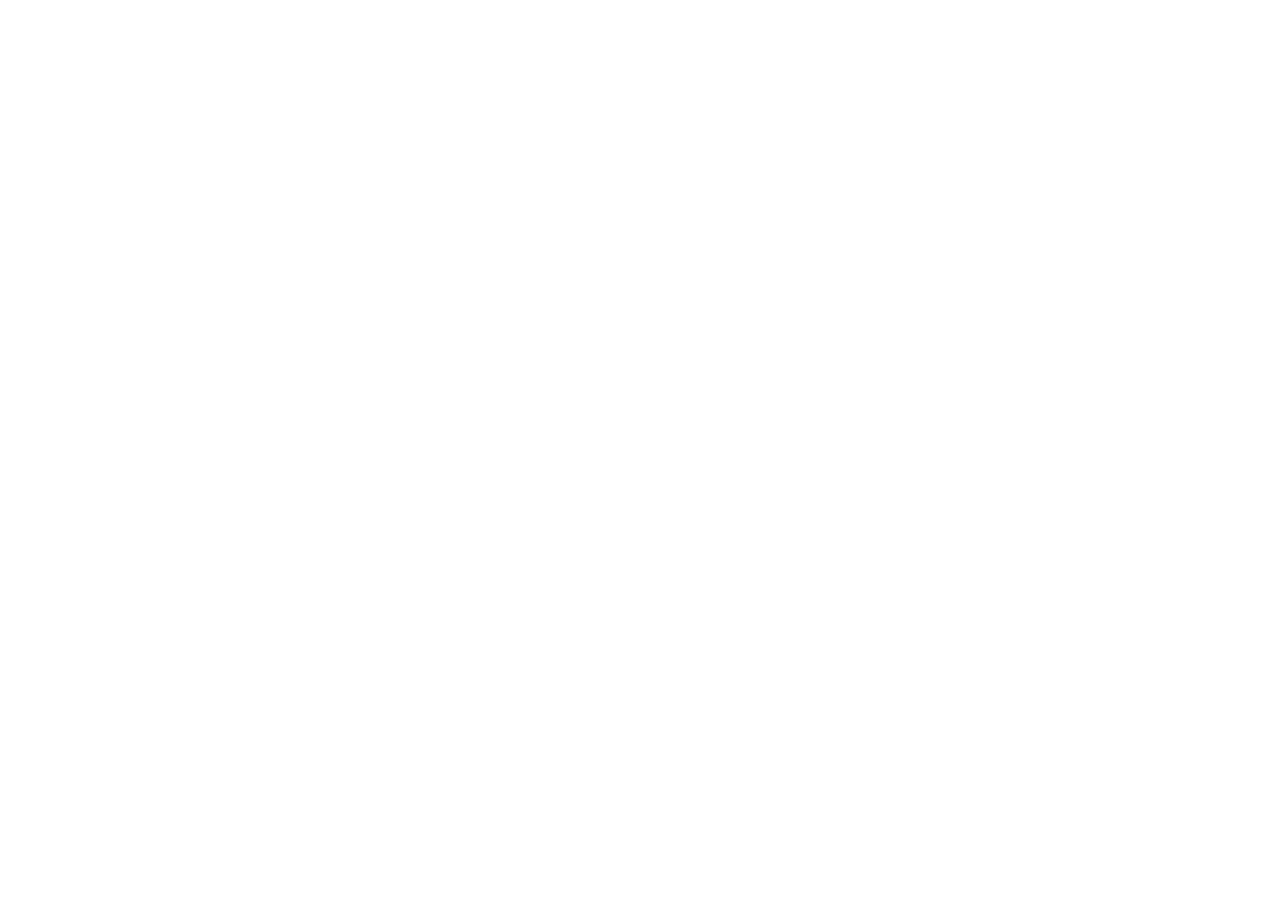
==== imanxious.html @ 93af595f "testing things" ====
<!DOCTYPE html>
<html>
<head>
	<title>It's Okay</title>
	<link rel="stylesheet" type="text/css" href="css/imanxious.css">
<style>

</style>
</head>
</head>
<body>
	<div>
	<main>

	</div>
	</main>

</body>

<footer>

</footer>
</html>
---- css/imanxious.css ----
ul {
  list-style-position: inside;
  text-align: center;
  font:20px "Courier New";
  color: 4D1C62
  margin: 35px 500px 35px 500px;
}

p {
  margin: 35px 500px 35px 500px;
}
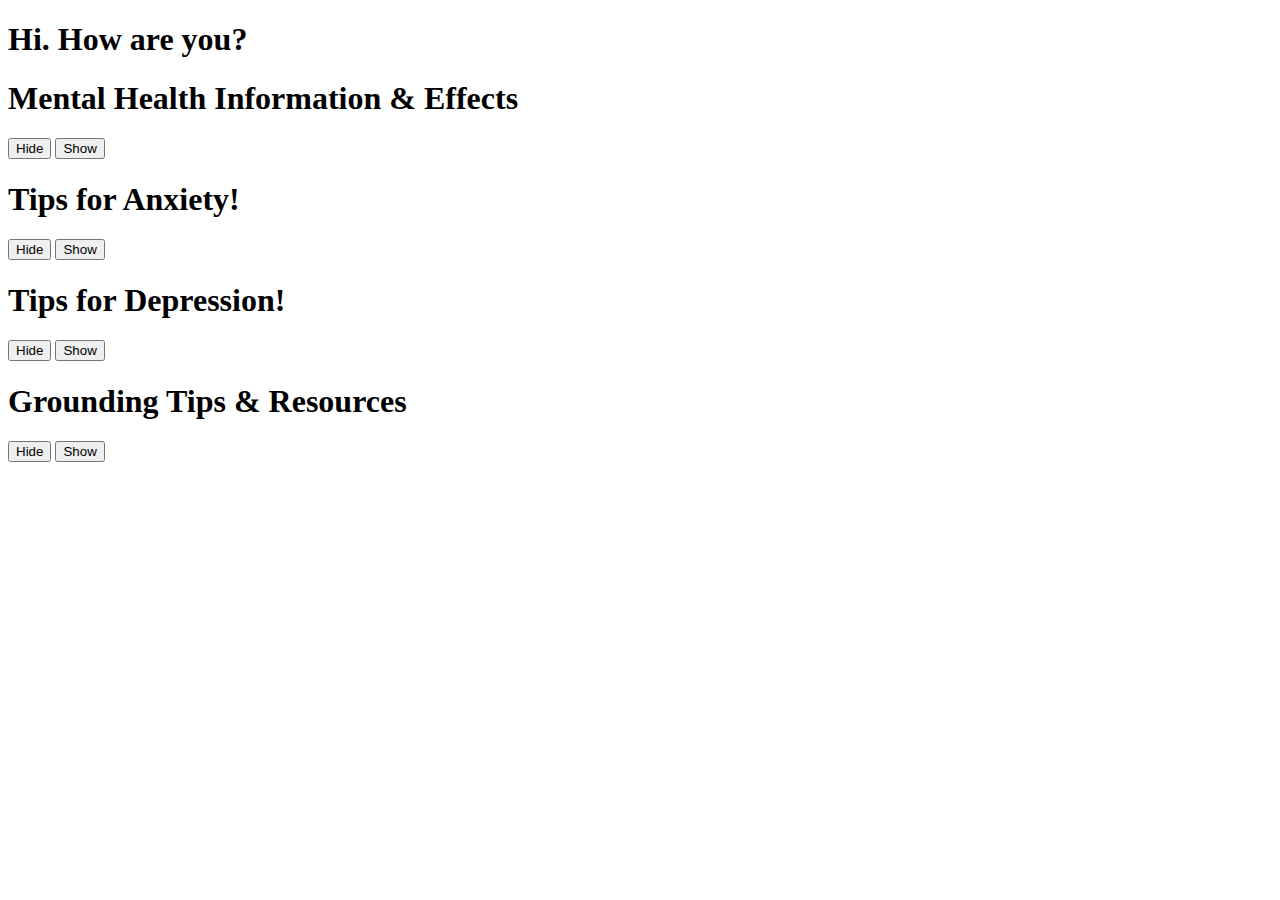
==== commit ec392a9d: "adding" ====
--- a/imanxious.html
+++ b/imanxious.html
@@ -1,23 +1,46 @@
 <!DOCTYPE html>
 <html>
 <head>
-	<title>It's Okay</title>
+	<title>It's Going To Be Okay.</title>
 	<link rel="stylesheet" type="text/css" href="css/imanxious.css">
+  <script src="https://code.jquery.com/jquery-3.6.1.min.js" integrity="sha256-o88AwQnZB+VDvE9tvIXrMQaPlFFSUTR+nldQm1LuPXQ=" crossorigin="anonymous"></script>
+  <script src="js/imanxious.js" defer></script>
 <style>
 
 </style>
 </head>
 </head>
 <body>
-	<div>
-	<main>
+  <div id="main">
+    <h1>Hi. How are you?</h1>
+    </div>
 
-	</div>
-	</main>
+  <h1>Mental Health Information & Effects</h1>
+	<div id="mentalhealth">
+	 </div>
+      <button id="hideOne">Hide</button>
+      <button id="showOne">Show</button>
+
+  <h1>Tips for Anxiety!</h1>
+  <div id="anxietytips">
+    </div>
+      <button id="hideTwo">Hide</button>
+      <button id="showTwo">Show</button>
+
+  <h1>Tips for Depression!</h1>
+  <div id="depressiontips">
+    </div>
+      <button id="hideThree">Hide</button>
+      <button id="showThree">Show</button>
+
+  <h1>Grounding Tips & Resources</h1>
+  <div id="grounding">
+    </div>
+      <button id="hideFour">Hide</button>
+      <button id="showFour">Show</button>
 
 </body>
 
 <footer>
-
 </footer>
 </html>
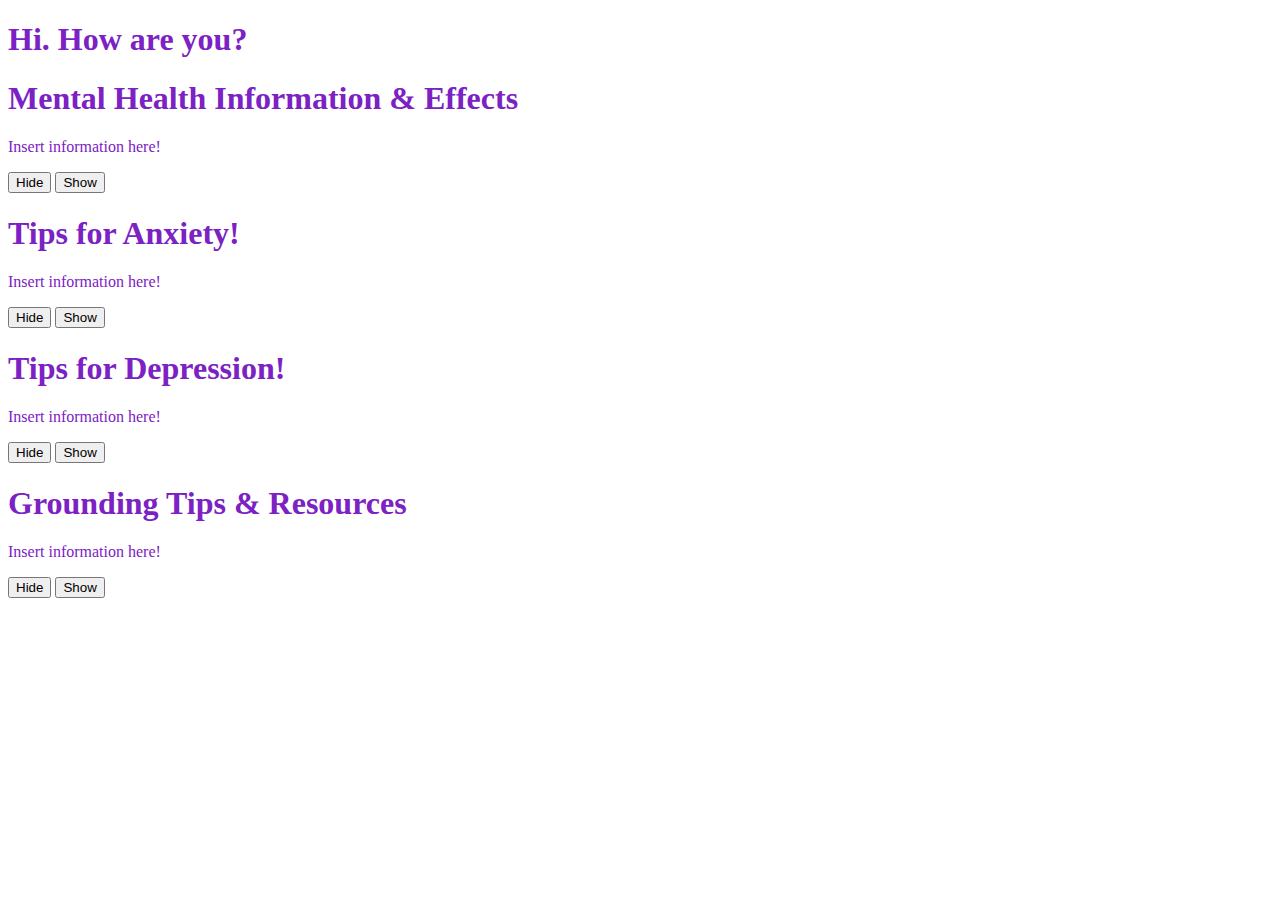
==== commit d8540772: "snazzy colors" ====
--- a/imanxious.html
+++ b/imanxious.html
@@ -17,24 +17,36 @@
 
   <h1>Mental Health Information & Effects</h1>
 	<div id="mentalhealth">
+    
+    <p>Insert information here!</p>
+
 	 </div>
       <button id="hideOne">Hide</button>
       <button id="showOne">Show</button>
 
   <h1>Tips for Anxiety!</h1>
   <div id="anxietytips">
+
+    <p>Insert information here!</p>
+
     </div>
       <button id="hideTwo">Hide</button>
       <button id="showTwo">Show</button>
 
   <h1>Tips for Depression!</h1>
   <div id="depressiontips">
+
+    <p>Insert information here!</p>
+
     </div>
       <button id="hideThree">Hide</button>
       <button id="showThree">Show</button>
 
   <h1>Grounding Tips & Resources</h1>
   <div id="grounding">
+
+    <p>Insert information here!</p>
+
     </div>
       <button id="hideFour">Hide</button>
       <button id="showFour">Show</button>
--- a/css/imanxious.css
+++ b/css/imanxious.css
@@ -1,11 +1,7 @@
-ul {
-  list-style-position: inside;
-  text-align: center;
-  font:20px "Courier New";
-  color: 4D1C62
-  margin: 35px 500px 35px 500px;
+p {
+  color: #7C21C3
 }
 
-p {
-  margin: 35px 500px 35px 500px;
+h1 {
+  color: #7C21C3
 }
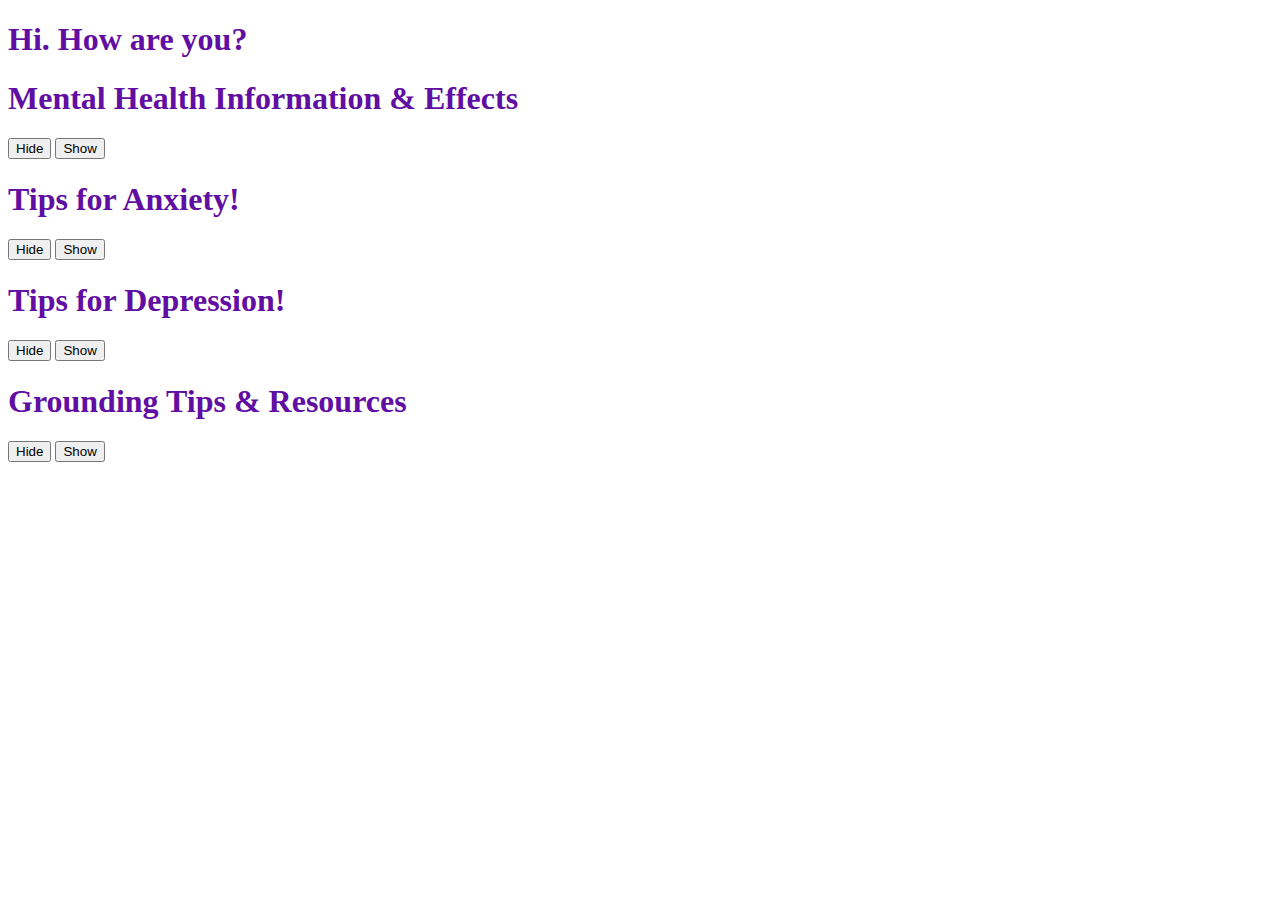
==== commit 04da2313: "makey button worky uwu" ====
--- a/imanxious.html
+++ b/imanxious.html
@@ -16,8 +16,8 @@
     </div>
 
   <h1>Mental Health Information & Effects</h1>
-	<div id="mentalhealth">
-    
+	<div id="mentalhealth" style="display:none;">
+
     <p>Insert information here!</p>
 
 	 </div>
@@ -25,7 +25,7 @@
       <button id="showOne">Show</button>
 
   <h1>Tips for Anxiety!</h1>
-  <div id="anxietytips">
+  <div id="anxietytips" style="display:none;">
 
     <p>Insert information here!</p>
 
@@ -34,7 +34,7 @@
       <button id="showTwo">Show</button>
 
   <h1>Tips for Depression!</h1>
-  <div id="depressiontips">
+  <div id="depressiontips" style="display:none;">
 
     <p>Insert information here!</p>
 
@@ -43,7 +43,7 @@
       <button id="showThree">Show</button>
 
   <h1>Grounding Tips & Resources</h1>
-  <div id="grounding">
+  <div id="grounding" style="display:none;">
 
     <p>Insert information here!</p>
 
--- a/css/imanxious.css
+++ b/css/imanxious.css
@@ -3,5 +3,5 @@
 }
 
 h1 {
-  color: #7C21C3
+  color: #610EA2
 }
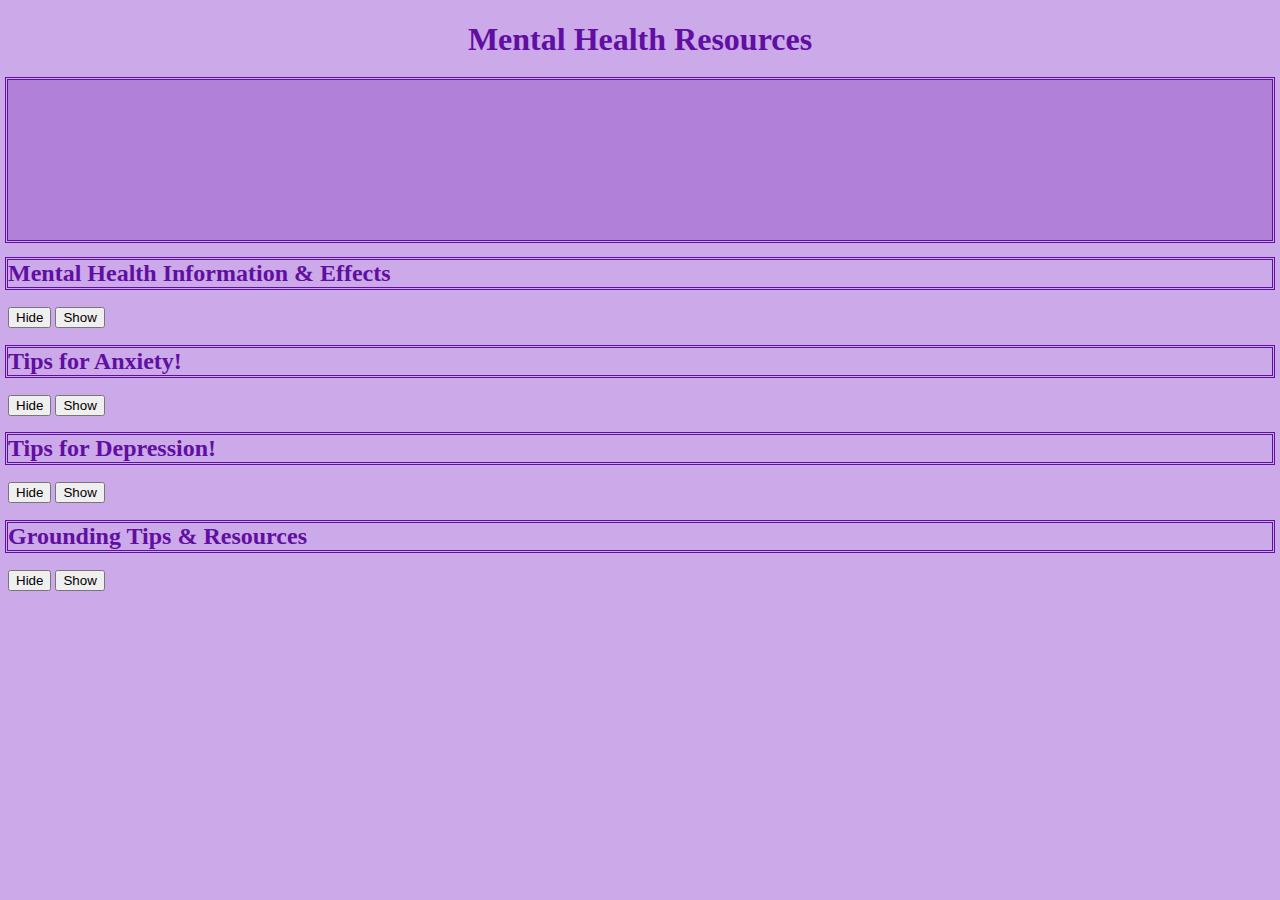
==== commit 3413723b: "a lot of shit ngl homeslice" ====
--- a/imanxious.html
+++ b/imanxious.html
@@ -1,7 +1,7 @@
 <!DOCTYPE html>
 <html>
 <head>
-	<title>It's Going To Be Okay.</title>
+	<title>Mental Health Resources</title>
 	<link rel="stylesheet" type="text/css" href="css/imanxious.css">
   <script src="https://code.jquery.com/jquery-3.6.1.min.js" integrity="sha256-o88AwQnZB+VDvE9tvIXrMQaPlFFSUTR+nldQm1LuPXQ=" crossorigin="anonymous"></script>
   <script src="js/imanxious.js" defer></script>
@@ -10,12 +10,13 @@
 </style>
 </head>
 </head>
-<body>
+
+  <h1>Mental Health Resources</h1>
   <div id="main">
-    <h1>Hi. How are you?</h1>
     </div>
 
-  <h1>Mental Health Information & Effects</h1>
+<body>
+  <h2>Mental Health Information & Effects</h2>
 	<div id="mentalhealth" style="display:none;">
 
     <p>Insert information here!</p>
@@ -24,7 +25,7 @@
       <button id="hideOne">Hide</button>
       <button id="showOne">Show</button>
 
-  <h1>Tips for Anxiety!</h1>
+  <h2>Tips for Anxiety!</h2>
   <div id="anxietytips" style="display:none;">
 
     <p>Insert information here!</p>
@@ -33,7 +34,7 @@
       <button id="hideTwo">Hide</button>
       <button id="showTwo">Show</button>
 
-  <h1>Tips for Depression!</h1>
+  <h2>Tips for Depression!</h2>
   <div id="depressiontips" style="display:none;">
 
     <p>Insert information here!</p>
@@ -42,7 +43,7 @@
       <button id="hideThree">Hide</button>
       <button id="showThree">Show</button>
 
-  <h1>Grounding Tips & Resources</h1>
+  <h2>Grounding Tips & Resources</h2>
   <div id="grounding" style="display:none;">
 
     <p>Insert information here!</p>
--- a/css/imanxious.css
+++ b/css/imanxious.css
@@ -1,7 +1,31 @@
-p {
-  color: #7C21C3
+h1 {
+text-align: center;
+color: #610EA2;
+
 }
 
-h1 {
-  color: #610EA2
+p {
+  color: #7C21C3;
 }
+
+h2 {
+  color: #610EA2;
+  text-align: left;
+  outline-style: double;
+  outline-color: #610EA2;
+}
+
+div {
+  background-color: #B180D8;
+  height: 100px;
+  padding-top: 30px;
+  padding-right: 30px;
+  padding-bottom: 30px;
+  padding-left: 30px;
+  outline-style: double;
+  outline-color: #610EA2;
+}
+
+body {
+  background-color: #CCA9E8;
+}
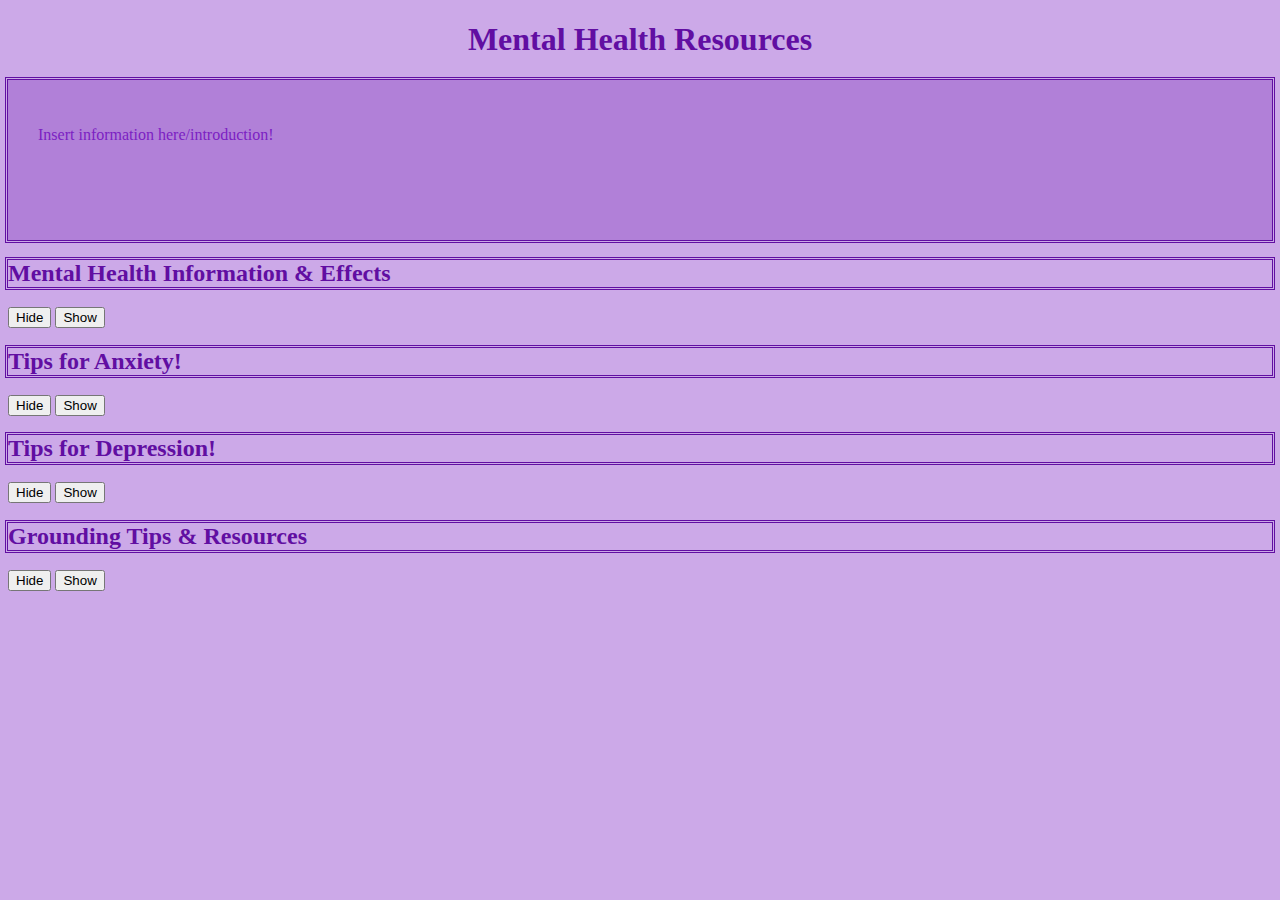
==== commit d1c78ae3: "i forgot something stfu" ====
--- a/imanxious.html
+++ b/imanxious.html
@@ -13,6 +13,7 @@
 
   <h1>Mental Health Resources</h1>
   <div id="main">
+    <p>Insert information here/introduction!</p>
     </div>
 
 <body>
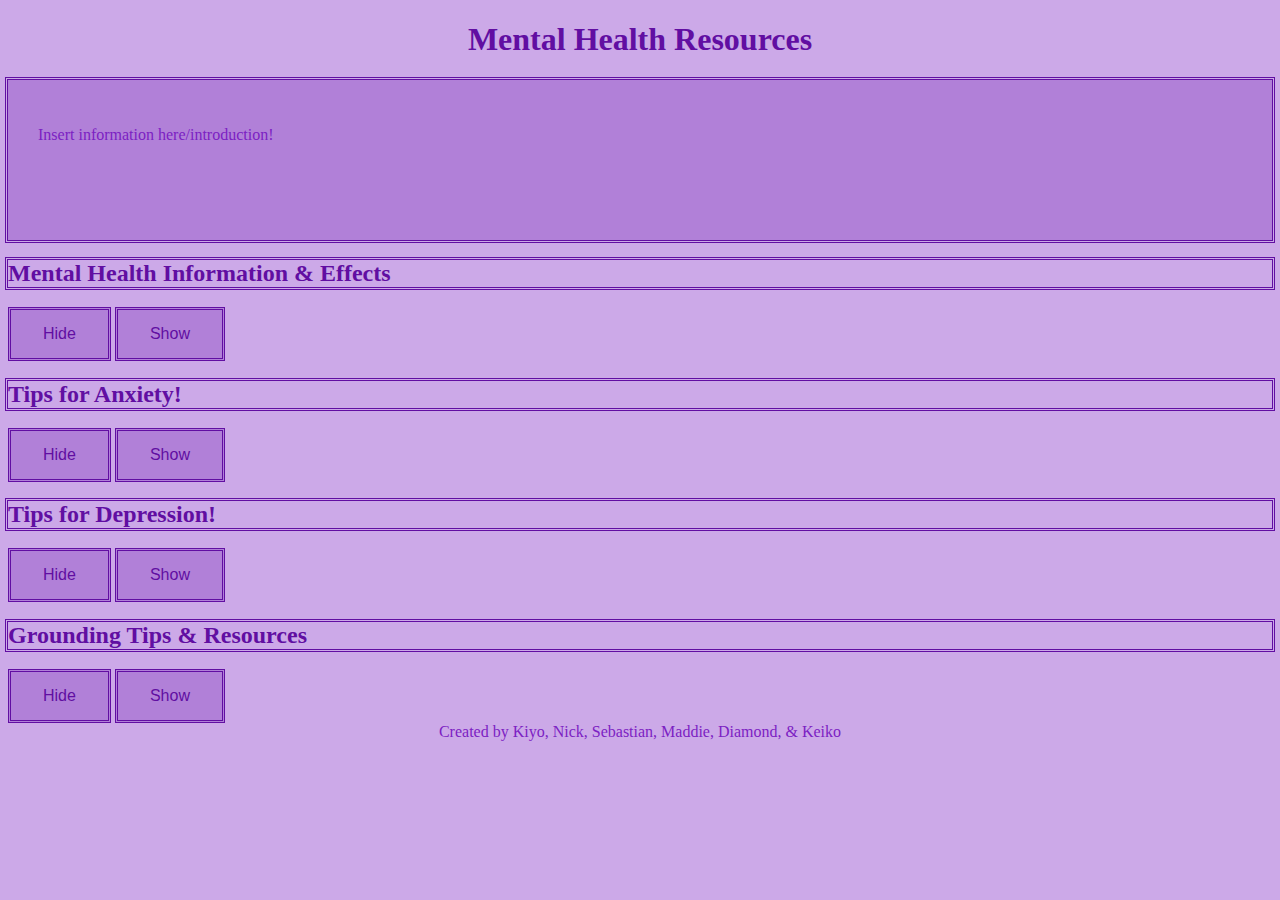
==== commit 1e1d8170: "css shit that looks kinda shitty" ====
--- a/imanxious.html
+++ b/imanxious.html
@@ -56,5 +56,6 @@
 </body>
 
 <footer>
+Created by Kiyo, Nick, Sebastian, Maddie, Diamond, & Keiko
 </footer>
 </html>
--- a/css/imanxious.css
+++ b/css/imanxious.css
@@ -29,3 +29,19 @@
 body {
   background-color: #CCA9E8;
 }
+
+footer {
+  color: #7C21C3;
+  text-align: center;
+}
+
+button {
+  color: #610EA2;
+  background-color: #B180D8;
+  border: double;
+  padding: 15px 32px;
+  text-align: center;
+  text-decoration: none;
+  display: inline-block;
+  font-size: 16px;
+}
